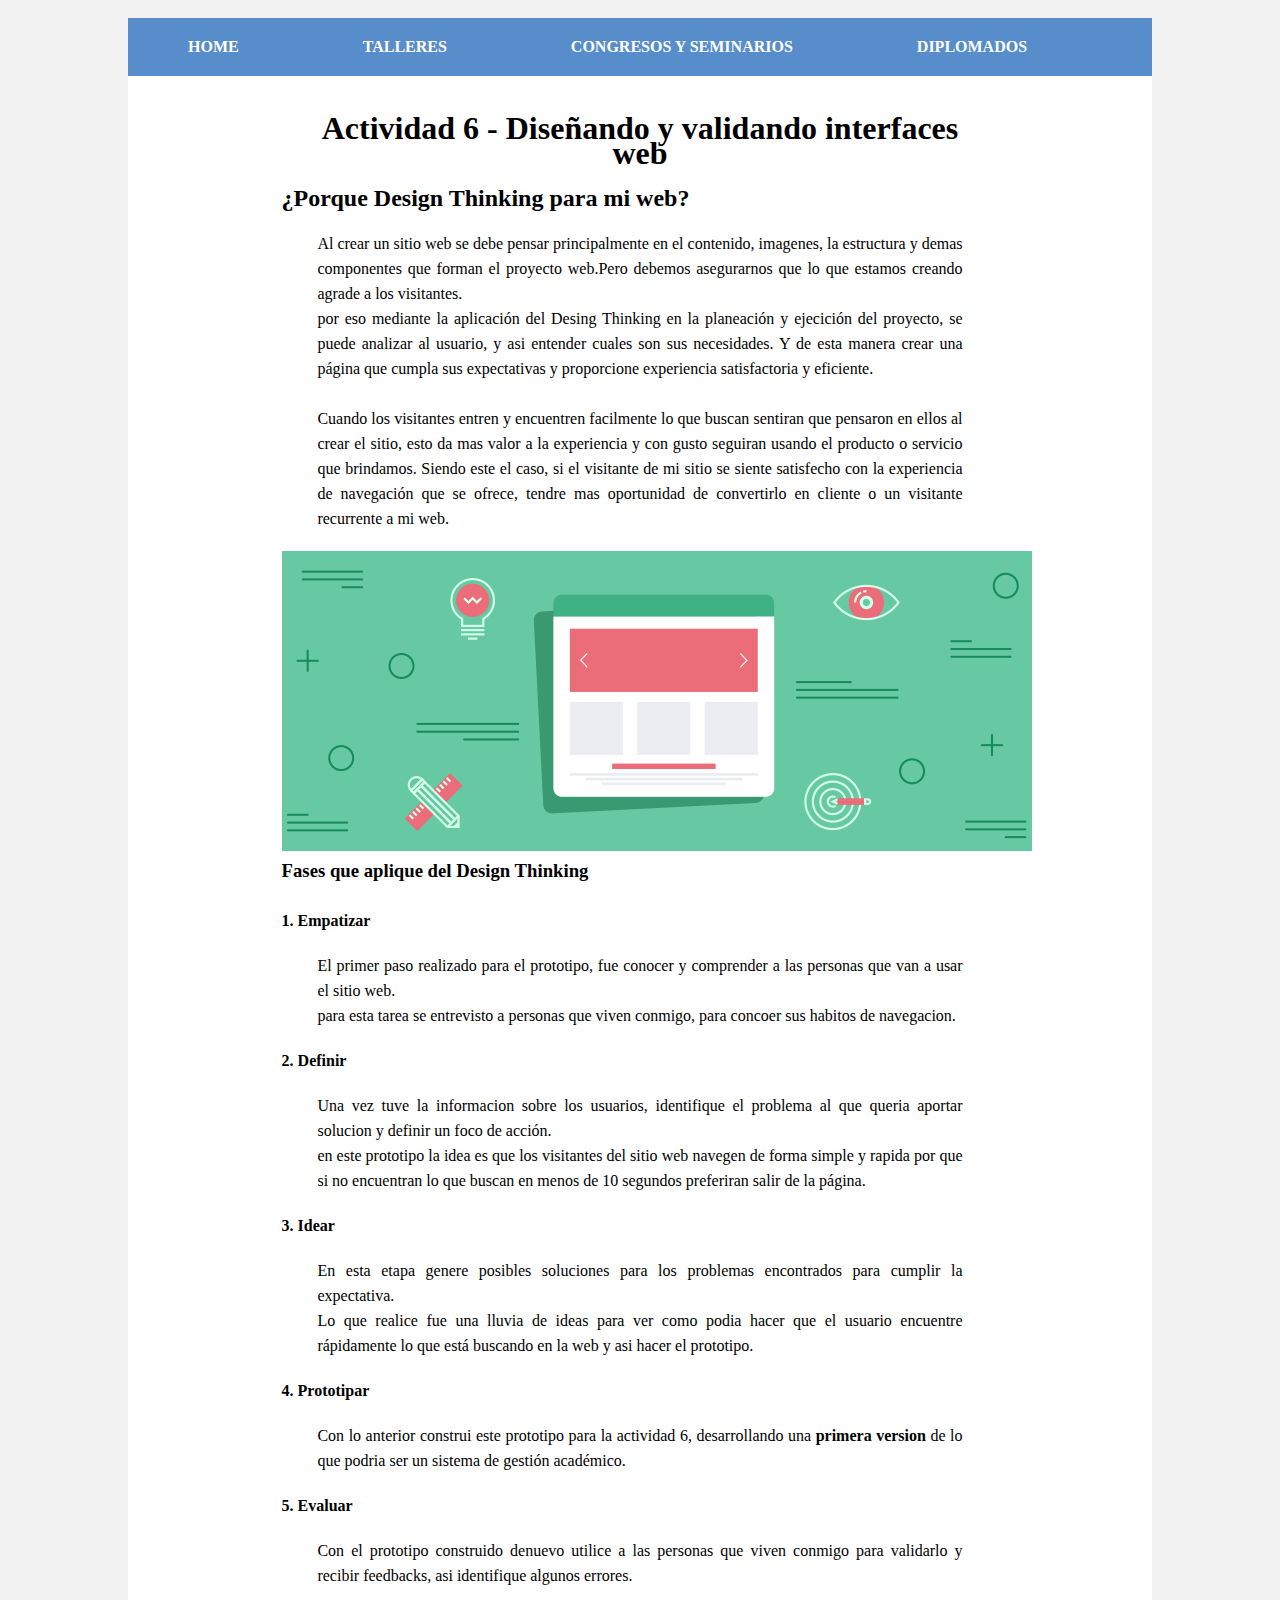
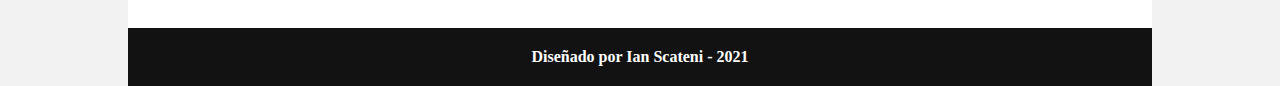
==== index.html @ 7e0dcc6f "actividad 6 interfaces web" ====
<!DOCTYPE html>
<html lang="en">
<head>
	<meta charset="UTF-8">
	<meta name="viewport" content="width=device-width, initial-scale=1.0">
	<title>Gestión Académica Actividad 6</title>
	<link rel="stylesheet" href="css/style.css">
</head>
<body>
	<div class="container">
		<div class="logo">
			<img src="http://dummyimage.com/200x100/000/fff&text=LOGO" alt="">
		</div>
		<nav id="menu">
			<ul>
				<li><a href="index.html">Home</a></li>
				<li><a href="talleres.html">Talleres</a></li>
				<li><a href="congresos.html">Congresos  y  Seminarios</a></li>
				<li><a href="diplimados.html">Diplomados</a></li>
			</ul>
		</nav>
		<div class="content">
			<div class="text">
				<h1>Actividad 6 - Diseñando y validando interfaces web</h1>
				<h2>¿Porque Design Thinking para mi web?</h2>
				<p>Al crear un sitio web se debe pensar principalmente en el contenido, imagenes, la estructura y demas componentes que forman el proyecto web.Pero debemos asegurarnos que lo que estamos creando agrade a los visitantes. <br> por eso mediante la aplicación del Desing Thinking en la planeación y ejecición del proyecto, se puede analizar al usuario, y asi entender cuales son sus necesidades. Y de esta manera crear una página que cumpla sus expectativas y proporcione experiencia satisfactoria y eficiente.<br><br> Cuando los visitantes entren y encuentren facilmente lo que buscan sentiran que pensaron en ellos al crear el sitio, esto da mas valor a la experiencia y con gusto seguiran usando el producto o servicio que brindamos. Siendo este el caso, si el visitante de mi sitio se siente satisfecho con la experiencia de navegación que se ofrece, tendre mas oportunidad de convertirlo en cliente o un visitante recurrente a mi web.</p>
				<center><img src="img/design-think.png"></center>
				<h3>Fases que aplique del Design Thinking</h3><br>
				<h4>1. Empatizar</h4>
				<p>El primer paso realizado para el prototipo, fue conocer y comprender a las personas que van a usar el sitio web.<br> para esta tarea se entrevisto a personas que viven conmigo, para concoer sus habitos de navegacion.</p>
				<h4>2. Definir</h4>
				<p>Una vez tuve la informacion sobre los usuarios, identifique el problema al que queria aportar solucion y definir un foco de acción.<br> en este prototipo la idea es que los visitantes del sitio web navegen de forma simple y rapida por que si no encuentran lo que buscan en menos de 10 segundos preferiran salir de la página.</p>
				<h4>3. Idear</h4>
				<p>En esta etapa genere posibles soluciones para los problemas encontrados para cumplir la expectativa.<br>Lo que realice fue una lluvia de ideas para ver como podia hacer que el usuario encuentre rápidamente lo que está buscando en la web  y asi hacer el prototipo.</p>
				<h4>4. Prototipar</h4>
				<p>Con lo anterior construi este prototipo para la actividad 6, desarrollando una <strong>primera version</strong> de lo que podria ser un sistema de gestión académico.</p>
				<h4>5. Evaluar</h4>
				<p>Con el prototipo construido denuevo utilice a las personas que viven conmigo para validarlo y recibir feedbacks, asi identifique algunos errores.</p>
			</div>
		</div>
		<footer>
			<p>Diseñado por Ian Scateni - 2021</p>
		</footer>
	</div>
</body>
</html>
---- css/style.css ----
*{
	margin: 0;
	padding: 0;
	border: 0;
}
html, body {
	width: 100%;
	height: 100%;
	background: #f2f2f2;
	font-size: 16px;
}
.container{
	width: 80%;
	margin: auto;
}
#menu {
	background-color: #578DCA;
	text-transform: uppercase;
}
#menu ul {
	list-style: none;
}
#menu ul li {
	display: inline-block;
}
#menu ul li a {
	color: #fff;
	display: block;
	padding: 20px 60px;
	text-decoration: none;
	font-weight: bold;
}
#menu ul li a:hover {
	background-color: #42b881;
}
footer{
	background-color: #121212;
	
}
footer p{
	text-align: center;
	color: #fff;
	font-weight: 600;
}
.content{
	width: 100%;
	background-color: #fff;
}
.text{
	width: 70%;
	margin: auto;
	padding: 20px;
	line-height: 25px;
}
h1 {
	text-align: center;
	padding: 20px;
}
p{
	text-align: justify;
	width: 90%;
	margin: auto;
	padding: 20px;
	font-size: 1em;
}
.text ul li >a{
    text-decoration: none;
    font-size: 1.2em;
    color: #000;

}
.text ul li >a:hover{
    color: #578DCA;
    font-weight: bold;
}
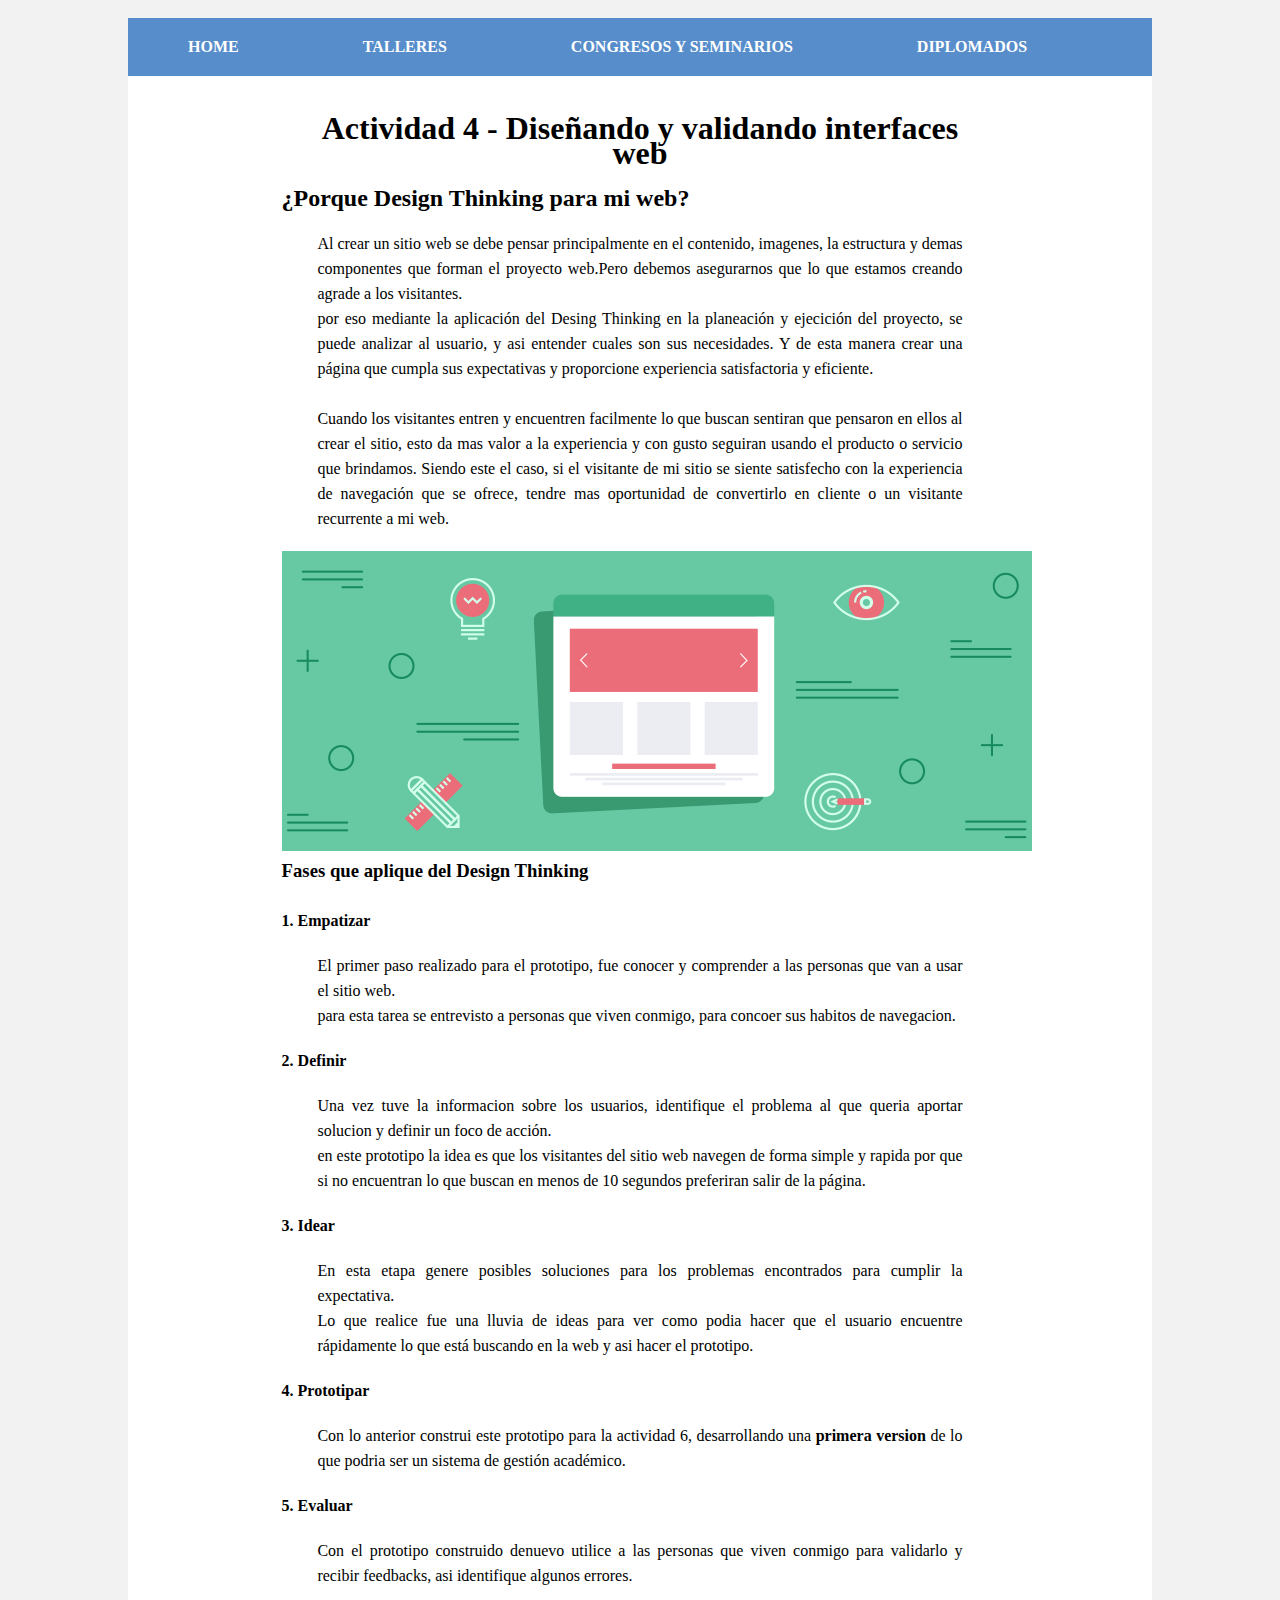
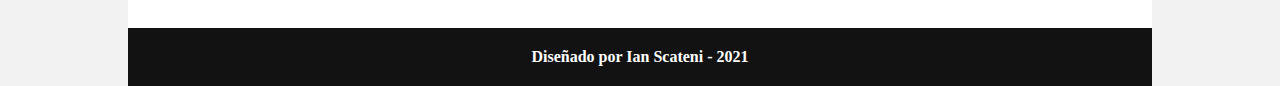
==== commit c72f222d: "Cambio" ====
--- a/index.html
+++ b/index.html
@@ -3,7 +3,7 @@
 <head>
 	<meta charset="UTF-8">
 	<meta name="viewport" content="width=device-width, initial-scale=1.0">
-	<title>Gestión Académica Actividad 6</title>
+	<title>Gestión Académica - Actividad 6</title>
 	<link rel="stylesheet" href="css/style.css">
 </head>
 <body>
@@ -21,7 +21,7 @@
 		</nav>
 		<div class="content">
 			<div class="text">
-				<h1>Actividad 6 - Diseñando y validando interfaces web</h1>
+				<h1>Actividad 4 - Diseñando y validando interfaces web</h1>
 				<h2>¿Porque Design Thinking para mi web?</h2>
 				<p>Al crear un sitio web se debe pensar principalmente en el contenido, imagenes, la estructura y demas componentes que forman el proyecto web.Pero debemos asegurarnos que lo que estamos creando agrade a los visitantes. <br> por eso mediante la aplicación del Desing Thinking en la planeación y ejecición del proyecto, se puede analizar al usuario, y asi entender cuales son sus necesidades. Y de esta manera crear una página que cumpla sus expectativas y proporcione experiencia satisfactoria y eficiente.<br><br> Cuando los visitantes entren y encuentren facilmente lo que buscan sentiran que pensaron en ellos al crear el sitio, esto da mas valor a la experiencia y con gusto seguiran usando el producto o servicio que brindamos. Siendo este el caso, si el visitante de mi sitio se siente satisfecho con la experiencia de navegación que se ofrece, tendre mas oportunidad de convertirlo en cliente o un visitante recurrente a mi web.</p>
 				<center><img src="img/design-think.png"></center>
